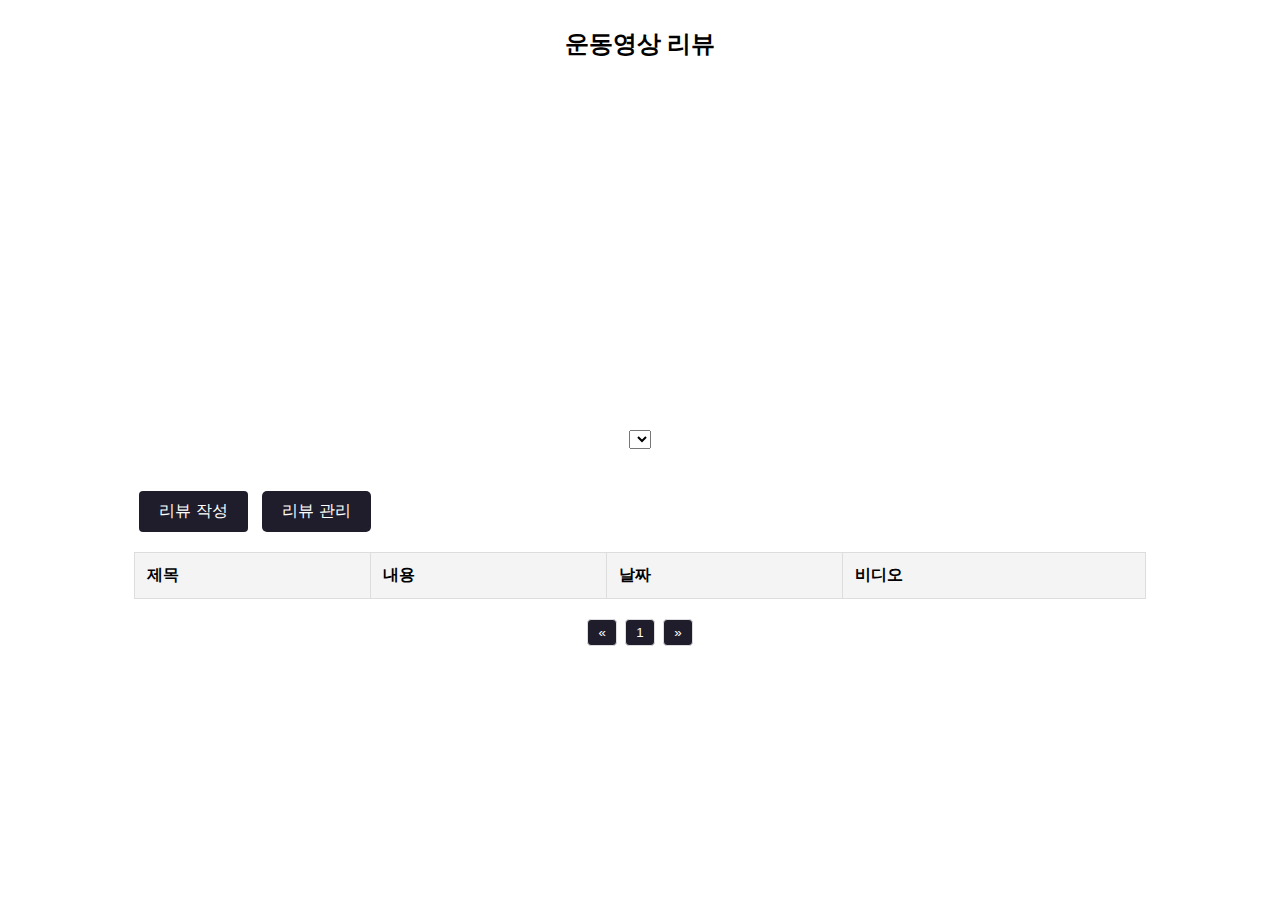
==== SSAFIT Project/pages/add_review.html @ 593e7f04 "0830" ====
<!DOCTYPE html>
<html lang="ko">
<head>
    <meta charset="UTF-8">
    <meta name="viewport" content="width=device-width, initial-scale=1.0">
    <title id="pageTitle">운동영상 리뷰</title>
    <link rel="stylesheet" href="../assets/css/styles.css">
</head>
<body>

<div class="container">
    <div class="header">
        <h2 id="videoTitle">운동영상 리뷰</h2>
    </div>

    <div class="video-container">
        <iframe id="videoPlayer" src="" frameborder="0" allowfullscreen></iframe>
        <select id="videoSelect">
            <!-- 비디오 옵션이 여기서 동적으로 채워집니다 -->
        </select>
    </div>

    <div class="review-section">
        <button id="openModalBtn"class="btn">리뷰 작성</button>
        <a href="review_management.html" class="btn">리뷰 관리</a>

        <table>
            <thead>
                <tr>
                    <th>제목</th>
                    <th>내용</th>
                    <th>날짜</th>
                    <th>비디오</th>
                </tr>
            </thead>
            <tbody id="reviewList">
                <!-- 리뷰 목록이 여기에 동적으로 채워집니다 -->
            </tbody>
        </table>

        <div class="pagination">
            <button>&laquo;</button>
            <button>1</button>
            <button>&raquo;</button>
        </div>
    </div>
</div>

<!-- The Modal -->
<div id="myModal" class="modal">
  <div class="modal-content">
    <div class="modal-header">
      <h2>리뷰 작성</h2>
    </div>
    <div class="modal-body">
      <label for="title">제목</label>
      <input type="text" id="title" name="title">

      <label for="content">내용</label>
      <textarea id="content" name="content" rows="4"></textarea>
    </div>
    <div class="modal-footer">
      <button class="submit-btn" id="submitReview">등록</button>
      <button class="cancel-btn" id="closeModalBtn">취소</button>
    </div>
  </div>
</div>

<script>
// 서버에서 리뷰 데이터를 가져와서 테이블에 추가하는 함수
async function loadReviews() {
    try {
        const response = await fetch('/reviews');
        const reviews = await response.json();
        const reviewList = document.getElementById('reviewList');

        reviews.forEach(review => {
            const row = document.createElement('tr');
            row.innerHTML = `
                <td>${review.title}</td>
                <td>${review.content}</td>
                <td>${review.date}</td>
                <td>${review.videoTitle}</td>
            `;
            reviewList.appendChild(row);
        });
    } catch (error) {
        console.error('리뷰를 불러오는 중 오류가 발생했습니다:', error);
    }
}

// 리뷰를 서버에 저장하는 함수
async function saveReview(review) {
    try {
        const response = await fetch('/reviews', {
            method: 'POST',
            headers: {
                'Content-Type': 'application/json'
            },
            body: JSON.stringify(review)
        });

        if (response.ok) {
            console.log('리뷰가 성공적으로 저장되었습니다.');
        } else {
            console.error('리뷰 저장에 실패했습니다.');
        }
    } catch (error) {
        console.error('리뷰 저장 중 오류가 발생했습니다:', error);
    }
}

// 비디오 선택 박스를 채우는 함수
async function loadVideos() {
    try {
        const response = await fetch('/video.json');
        const videos = await response.json();
        const videoSelect = document.getElementById('videoSelect');
        const videoTitle = document.getElementById('videoTitle');
        const pageTitle = document.getElementById('pageTitle');
        const videoPlayer = document.getElementById('videoPlayer');

        videos.forEach(video => {
            const option = document.createElement('option');
            option.value = video.url;
            option.text = video.title;
            videoSelect.appendChild(option);
        });

        videoSelect.onchange = function() {
            const selectedTitle = this.options[this.selectedIndex].text;
            videoPlayer.src = this.value;
            videoTitle.textContent = selectedTitle;
            pageTitle.textContent = selectedTitle;
        };

        // 첫 번째 비디오를 기본으로 설정
        videoSelect.selectedIndex = 0;
        videoSelect.onchange();
    } catch (error) {
        console.error('비디오 목록을 불러오는 중 오류가 발생했습니다:', error);
    }
}

document.getElementById('submitReview').onclick = async function() {
    const title = document.getElementById('title').value;
    const content = document.getElementById('content').value;
    const date = new Date().toLocaleString();
    const videoTitle = document.getElementById('videoSelect').selectedOptions[0].text;

    const newReview = { title, content, date, videoTitle };

    // 서버에 리뷰 저장
    await saveReview(newReview);

    // 새 리뷰를 테이블에 추가
    const reviewList = document.getElementById('reviewList');
    const row = document.createElement('tr');
    row.innerHTML = `
        <td>${title}</td>
        <td>${content}</td>
        <td>${date}</td>
        <td>${videoTitle}</td>
    `;
    reviewList.appendChild(row);

    // 입력 필드 초기화
    document.getElementById('title').value = '';
    document.getElementById('content').value = '';

    // 모달 닫기
    document.getElementById('myModal').style.display = 'none';
};

document.getElementById('closeModalBtn').onclick = function() {
    document.getElementById('myModal').style.display = 'none';
};

// 페이지 로드 시 기존 리뷰와 비디오 목록을 서버에서 가져옴
window.onload = function() {
    loadReviews();
    loadVideos();
};

// 모달 외부 클릭 시 모달 닫기
window.onclick = function(event) {
    if (event.target == document.getElementById('myModal')) {
        document.getElementById('myModal').style.display = 'none';
    }
};

// 모달 열기
document.getElementById('openModalBtn').onclick = function() {
    document.getElementById('myModal').style.display = 'block';
};
</script>

</body>
</html>
---- SSAFIT Project/assets/css/styles.css ----
/* styles.css */
body {
    font-family: Arial, sans-serif;
}

.container {
    width: 80%;
    margin: auto;
    padding: 20px;
}

.header {
    text-align: center;
    margin-bottom: 20px;
}

.header h2 {
    margin: 0;
}

.video-container {
    display: flex;
    flex-direction: column;
    align-items: center;
    margin-bottom: 2em;
}

.video-container iframe {
    width: 100%;
    max-width: 600px;
    height: 350px;
}

.review-section {
    margin-top: 20px;
}

.review-section button {
    margin-bottom: 10px;
    padding: 10px 20px;
    border: none;
    border-radius: 4px;
    cursor: pointer;
    background-color: #1F1D2B;
    color: white;
}
.btn {
    display: inline-block;
    padding: 10px 20px;
    margin: 10px 5px;
    font-size: 16px;
    color: white;
    background-color: #1F1D2B;
    border: none;
    border-radius: 5px;
    text-align: center;
    cursor: pointer;
    text-decoration: none;
}

table {
    width: 100%;
    border-collapse: collapse;
    margin-top: 10px;
}

table, th, td {
    border: 1px solid #ddd;
}

th, td {
    padding: 12px;
    text-align: left;
}

th {
    background-color: #f4f4f4;
}

.pagination {
    text-align: center;
    margin-top: 20px;
}

.pagination button {
    padding: 5px 10px;
    margin: 0 2px;
    border: 1px solid #ddd;
    border-radius: 4px;
    cursor: pointer;
}

/* Modal styles */
.modal {
    display: none; /* Hidden by default */
    position: fixed; 
    z-index: 1; 
    left: 0;
    top: 0;
    width: 100%; 
    height: 100%; 
    overflow: auto; 
    background-color: rgba(0, 0, 0, 0.4); 
}

.modal-content {
    background-color: #fefefe;
    margin: 15% auto; 
    padding: 20px;
    border: 1px solid #888;
    width: 400px; 
    box-shadow: 0px 5px 15px rgba(0, 0, 0, 0.3);
    border-radius: 8px;
}

.modal-header, .modal-footer {
    display: flex;
    justify-content: space-between;
    align-items: center;
    padding: 10px 0;
}

.modal-header h2 {
    margin: 0;
}

.modal-footer button {
    padding: 10px 20px;
    border: none;
    border-radius: 4px;
    cursor: pointer;
}

.modal-footer .submit-btn {
    background-color: #007bff;
    color: white;
}

.modal-footer .cancel-btn {
    background-color: #f44336;
    color: white;
}

.modal-body {
    margin-top: 10px;
}

.modal-body input, .modal-body textarea {
    width: 100%;
    padding: 10px;
    margin: 8px 0;
    border: 1px solid #ccc;
    border-radius: 4px;
    box-sizing: border-box;
}
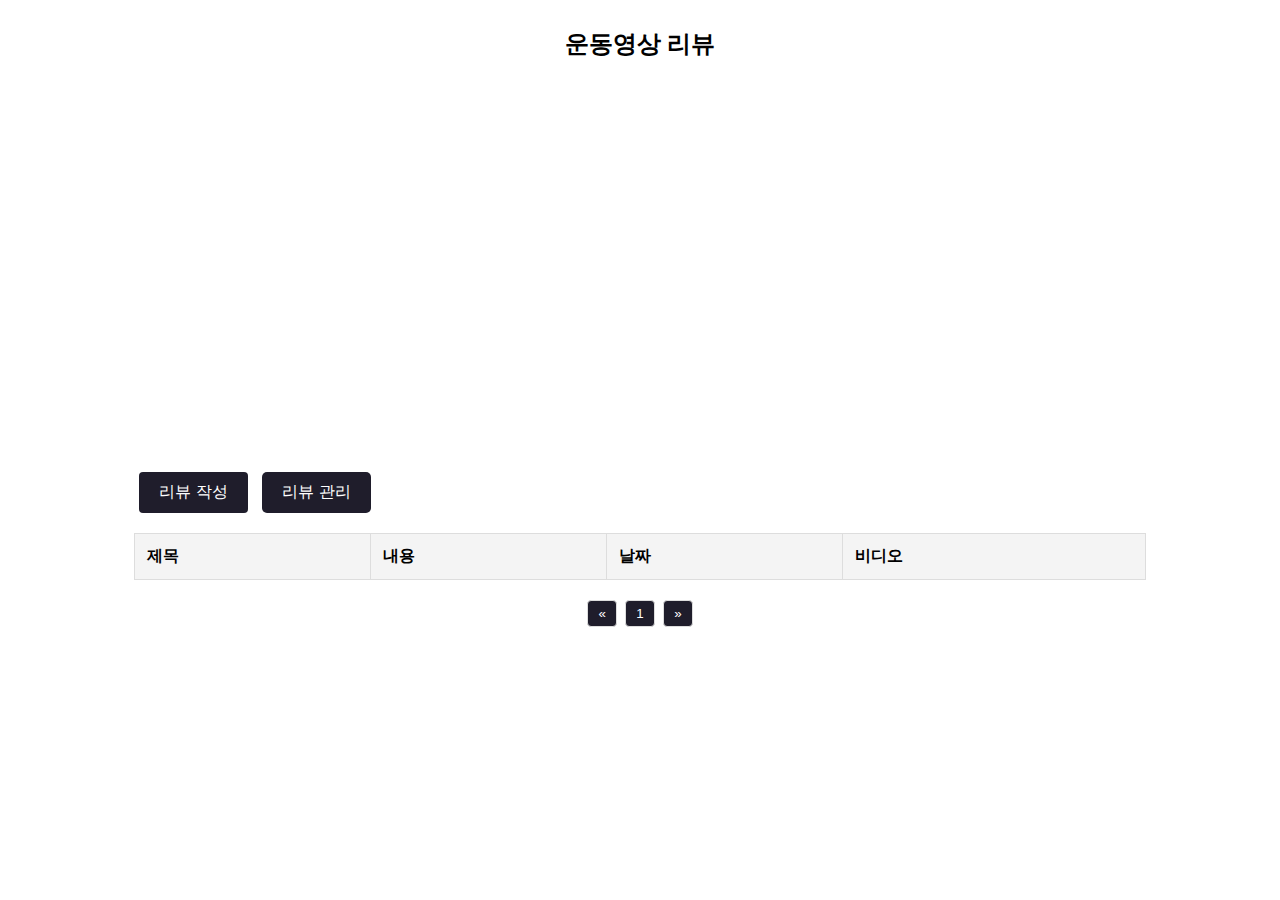
==== commit 0710b8b9: "review video player 추가" ====
--- a/SSAFIT Project/pages/add_review.html
+++ b/SSAFIT Project/pages/add_review.html
@@ -15,13 +15,10 @@
 
     <div class="video-container">
         <iframe id="videoPlayer" src="" frameborder="0" allowfullscreen></iframe>
-        <select id="videoSelect">
-            <!-- 비디오 옵션이 여기서 동적으로 채워집니다 -->
-        </select>
     </div>
 
     <div class="review-section">
-        <button id="openModalBtn"class="btn">리뷰 작성</button>
+        <button id="openModalBtn" class="btn">리뷰 작성</button>
         <a href="review_management.html" class="btn">리뷰 관리</a>
 
         <table>
@@ -48,151 +45,94 @@
 
 <!-- The Modal -->
 <div id="myModal" class="modal">
-  <div class="modal-content">
-    <div class="modal-header">
-      <h2>리뷰 작성</h2>
+    <div class="modal-content">
+        <div class="modal-header">
+            <h2>리뷰 작성</h2>
+        </div>
+        <div class="modal-body">
+            <label for="title">제목</label>
+            <input type="text" id="title" name="title">
+
+            <label for="content">내용</label>
+            <textarea id="content" name="content" rows="4"></textarea>
+        </div>
+        <div class="modal-footer">
+            <button class="submit-btn" id="submitReview">등록</button>
+            <button class="cancel-btn" id="closeModalBtn">취소</button>
+        </div>
     </div>
-    <div class="modal-body">
-      <label for="title">제목</label>
-      <input type="text" id="title" name="title">
-
-      <label for="content">내용</label>
-      <textarea id="content" name="content" rows="4"></textarea>
-    </div>
-    <div class="modal-footer">
-      <button class="submit-btn" id="submitReview">등록</button>
-      <button class="cancel-btn" id="closeModalBtn">취소</button>
-    </div>
-  </div>
 </div>
 
 <script>
-// 서버에서 리뷰 데이터를 가져와서 테이블에 추가하는 함수
-async function loadReviews() {
-    try {
-        const response = await fetch('/reviews');
-        const reviews = await response.json();
-        const reviewList = document.getElementById('reviewList');
+document.addEventListener("DOMContentLoaded", function() {
+    const urlParams = new URLSearchParams(window.location.search);
+    const videoId = urlParams.get('videoId');
+    const videoTitle = urlParams.get('videoTitle');
+    const channelName = urlParams.get('channelName');
 
-        reviews.forEach(review => {
+    if (videoId) {
+        document.getElementById('videoPlayer').src = `https://www.youtube.com/embed/${videoId}`;
+    }
+
+    if (videoTitle) {
+        document.getElementById('videoTitle').textContent = decodeURIComponent(videoTitle);
+        document.getElementById('pageTitle').textContent = decodeURIComponent(videoTitle);
+    }
+
+    if (channelName) {
+        const channelElement = document.createElement('p');
+        channelElement.textContent = `채널: ${decodeURIComponent(channelName)}`;
+        document.querySelector('.video-container').appendChild(channelElement);
+    }
+
+    // 모달 열기
+    document.getElementById('openModalBtn').onclick = function() {
+        document.getElementById('myModal').style.display = 'block';
+    };
+
+    // 모달 닫기 (취소 버튼 클릭 시)
+    document.getElementById('closeModalBtn').onclick = function() {
+        document.getElementById('myModal').style.display = 'none';
+    };
+
+    // 모달 외부 클릭 시 닫기
+    window.onclick = function(event) {
+        if (event.target == document.getElementById('myModal')) {
+            document.getElementById('myModal').style.display = 'none';
+        }
+    };
+
+    // 리뷰 저장 버튼 클릭 시 동작
+    document.getElementById('submitReview').onclick = function() {
+        // 입력된 제목과 내용 가져오기
+        const title = document.getElementById('title').value;
+        const content = document.getElementById('content').value;
+        const date = new Date().toLocaleString();
+
+        if (title && content) { // 제목과 내용이 비어 있지 않은지 확인
+            // 새로운 리뷰를 테이블에 추가
+            const reviewList = document.getElementById('reviewList');
             const row = document.createElement('tr');
             row.innerHTML = `
-                <td>${review.title}</td>
-                <td>${review.content}</td>
-                <td>${review.date}</td>
-                <td>${review.videoTitle}</td>
+                <td>${title}</td>
+                <td>${content}</td>
+                <td>${date}</td>
+                <td>${videoTitle}</td>
             `;
             reviewList.appendChild(row);
-        });
-    } catch (error) {
-        console.error('리뷰를 불러오는 중 오류가 발생했습니다:', error);
-    }
-}
 
-// 리뷰를 서버에 저장하는 함수
-async function saveReview(review) {
-    try {
-        const response = await fetch('/reviews', {
-            method: 'POST',
-            headers: {
-                'Content-Type': 'application/json'
-            },
-            body: JSON.stringify(review)
-        });
+            // 입력 필드 초기화
+            document.getElementById('title').value = '';
+            document.getElementById('content').value = '';
 
-        if (response.ok) {
-            console.log('리뷰가 성공적으로 저장되었습니다.');
+            // 모달 닫기
+            document.getElementById('myModal').style.display = 'none';
         } else {
-            console.error('리뷰 저장에 실패했습니다.');
+            alert("제목과 내용을 모두 입력해주세요."); // 필드가 비어있을 경우 경고 메시지
         }
-    } catch (error) {
-        console.error('리뷰 저장 중 오류가 발생했습니다:', error);
-    }
-}
+    };
+});
 
-// 비디오 선택 박스를 채우는 함수
-async function loadVideos() {
-    try {
-        const response = await fetch('/video.json');
-        const videos = await response.json();
-        const videoSelect = document.getElementById('videoSelect');
-        const videoTitle = document.getElementById('videoTitle');
-        const pageTitle = document.getElementById('pageTitle');
-        const videoPlayer = document.getElementById('videoPlayer');
-
-        videos.forEach(video => {
-            const option = document.createElement('option');
-            option.value = video.url;
-            option.text = video.title;
-            videoSelect.appendChild(option);
-        });
-
-        videoSelect.onchange = function() {
-            const selectedTitle = this.options[this.selectedIndex].text;
-            videoPlayer.src = this.value;
-            videoTitle.textContent = selectedTitle;
-            pageTitle.textContent = selectedTitle;
-        };
-
-        // 첫 번째 비디오를 기본으로 설정
-        videoSelect.selectedIndex = 0;
-        videoSelect.onchange();
-    } catch (error) {
-        console.error('비디오 목록을 불러오는 중 오류가 발생했습니다:', error);
-    }
-}
-
-document.getElementById('submitReview').onclick = async function() {
-    const title = document.getElementById('title').value;
-    const content = document.getElementById('content').value;
-    const date = new Date().toLocaleString();
-    const videoTitle = document.getElementById('videoSelect').selectedOptions[0].text;
-
-    const newReview = { title, content, date, videoTitle };
-
-    // 서버에 리뷰 저장
-    await saveReview(newReview);
-
-    // 새 리뷰를 테이블에 추가
-    const reviewList = document.getElementById('reviewList');
-    const row = document.createElement('tr');
-    row.innerHTML = `
-        <td>${title}</td>
-        <td>${content}</td>
-        <td>${date}</td>
-        <td>${videoTitle}</td>
-    `;
-    reviewList.appendChild(row);
-
-    // 입력 필드 초기화
-    document.getElementById('title').value = '';
-    document.getElementById('content').value = '';
-
-    // 모달 닫기
-    document.getElementById('myModal').style.display = 'none';
-};
-
-document.getElementById('closeModalBtn').onclick = function() {
-    document.getElementById('myModal').style.display = 'none';
-};
-
-// 페이지 로드 시 기존 리뷰와 비디오 목록을 서버에서 가져옴
-window.onload = function() {
-    loadReviews();
-    loadVideos();
-};
-
-// 모달 외부 클릭 시 모달 닫기
-window.onclick = function(event) {
-    if (event.target == document.getElementById('myModal')) {
-        document.getElementById('myModal').style.display = 'none';
-    }
-};
-
-// 모달 열기
-document.getElementById('openModalBtn').onclick = function() {
-    document.getElementById('myModal').style.display = 'block';
-};
 </script>
 
 </body>
